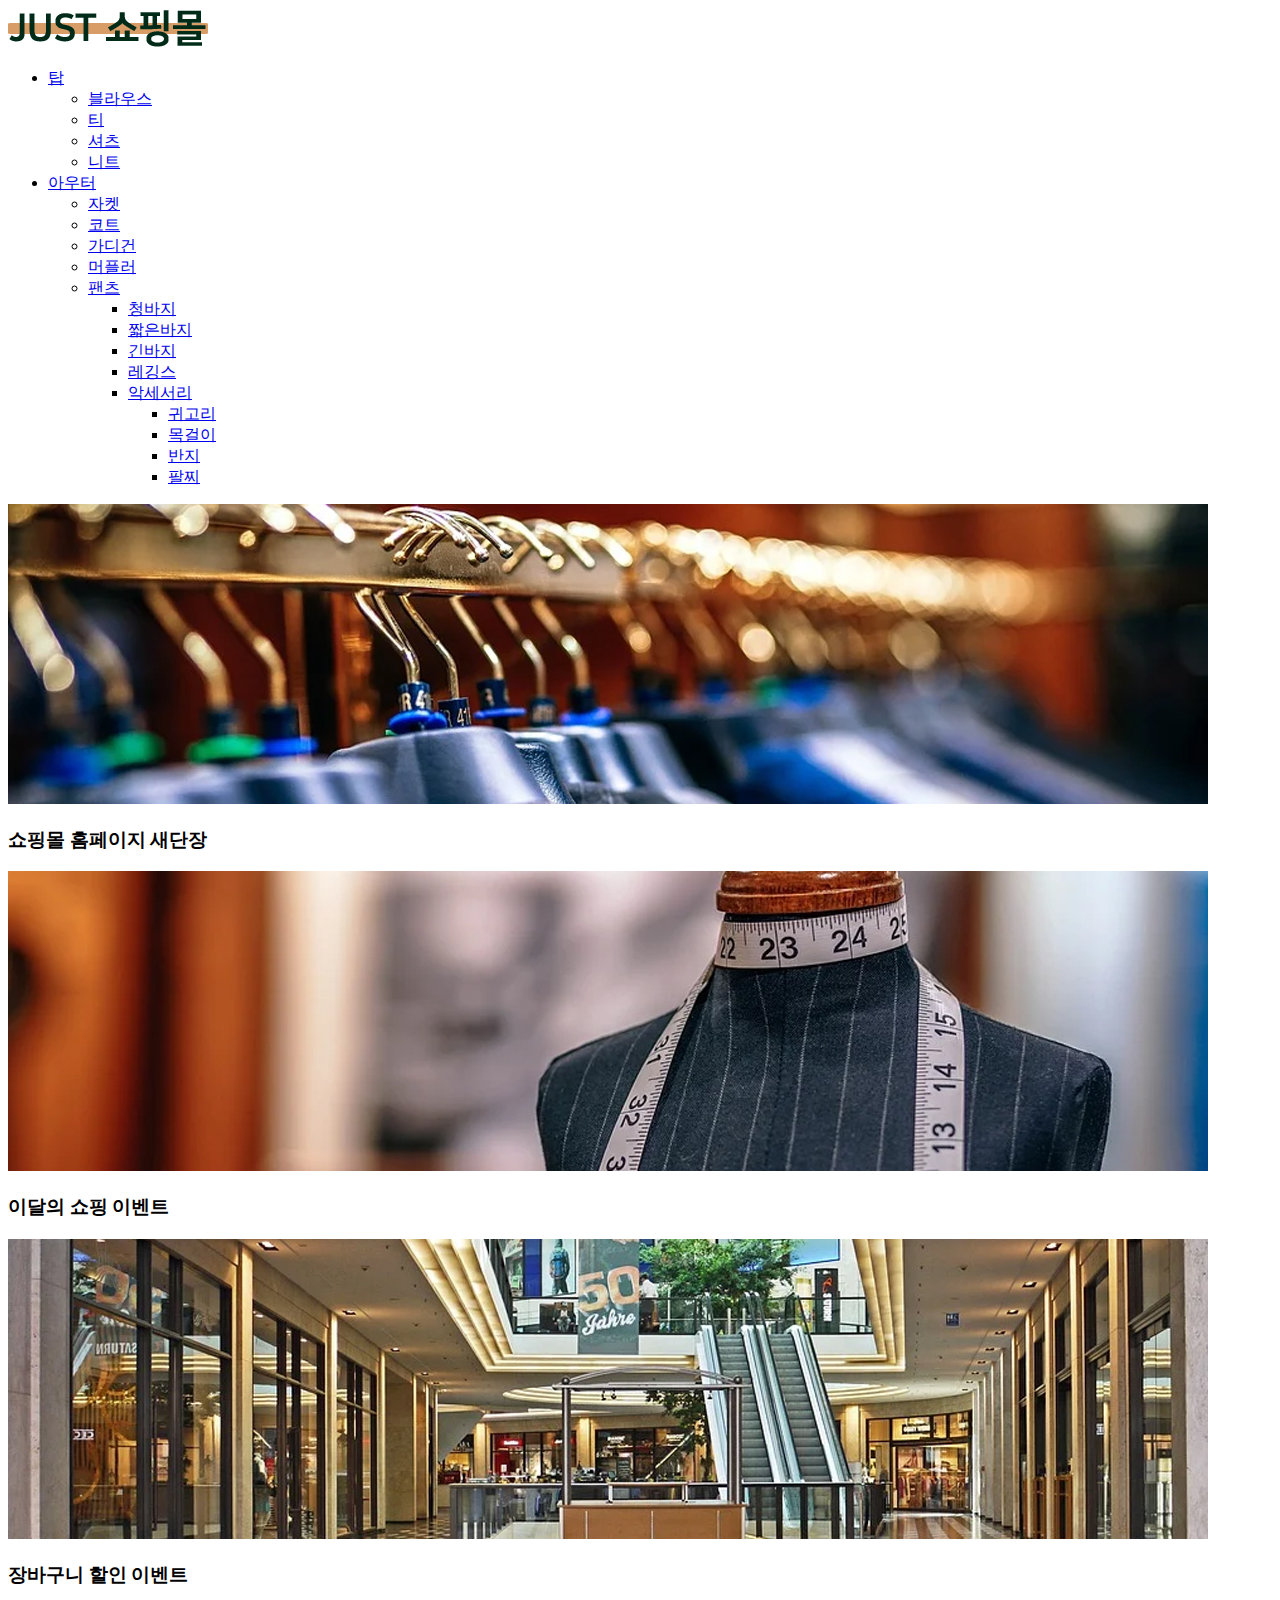
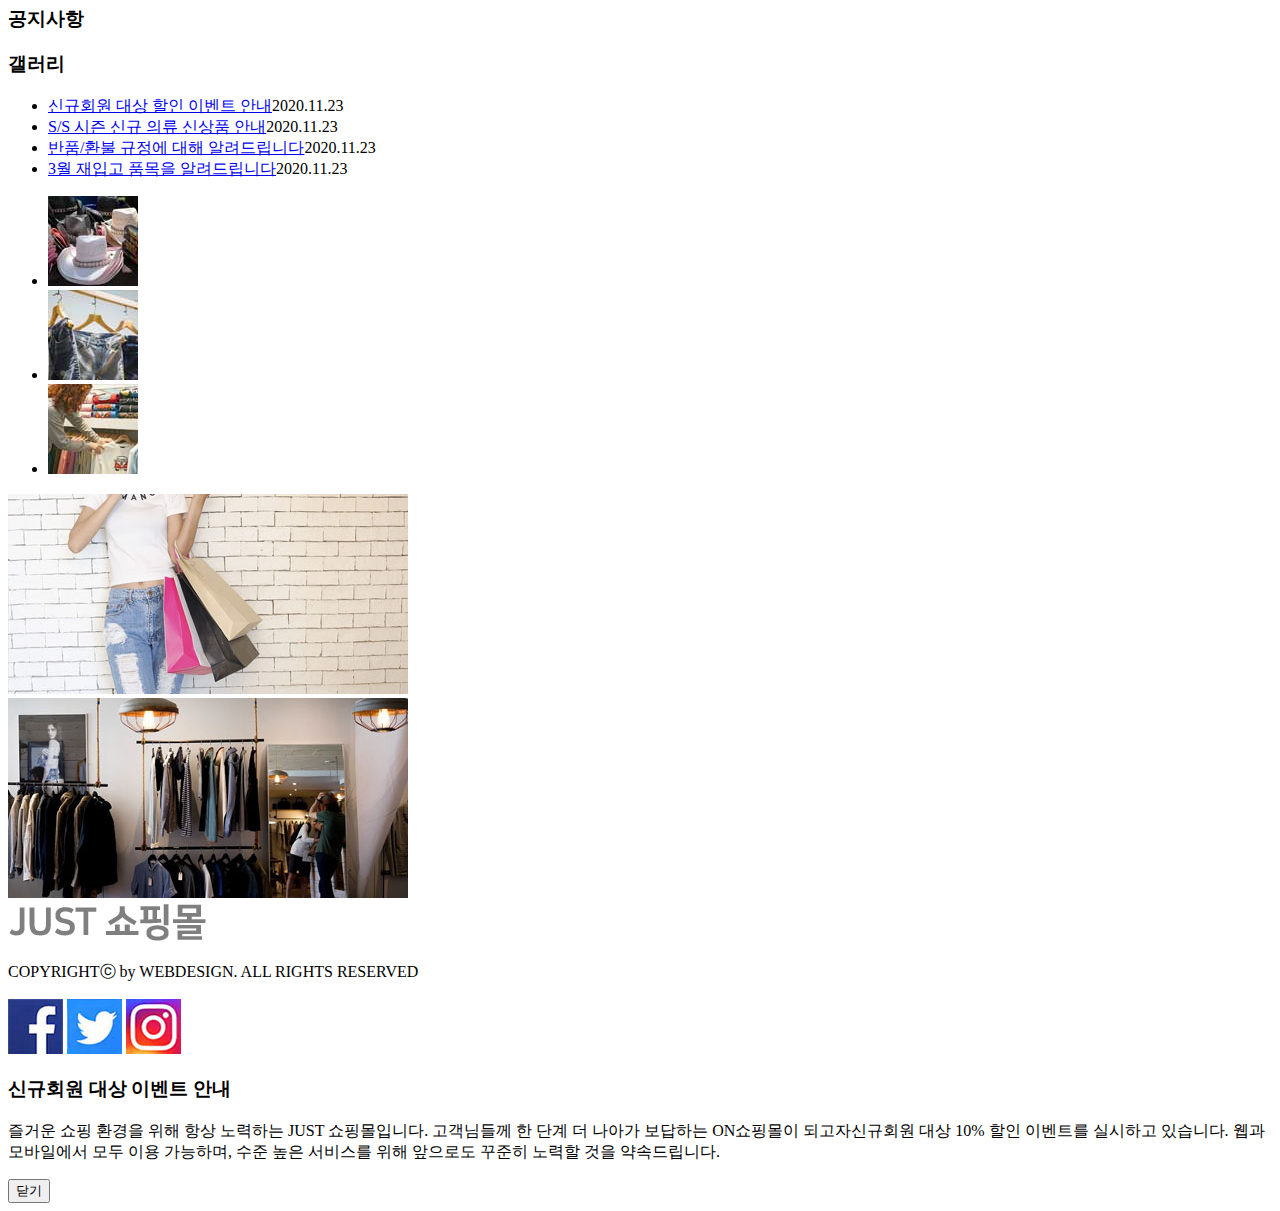
==== a-1/index.html @ 39065d1f "first commit" ====
<!DOCTYPE html>
<html lang="kr">
<head>
    <meta charset="UTF-8">
    <meta name="viewport" content="width=device-width, initial-scale=1.0">
    <title>JUST 쇼핑몰</title>
</head>
<body>
        <div class="wrap">
            <div class="header">
                <div class="logo">
                    <a href="#"><img src="/a-1/images/logo.png" alt="쇼핑몰 로고"></a></div>
                <ul class="gnb">
                    <li>
                        <a href="#">탑</a>
                        <ul class="sub">
                            <li><a href="#">블라우스</a></li>
                            <li><a href="#">티</a></li>
                            <li><a href="#">셔츠</a></li>
                            <li><a href="#">니트</a></li>
                        </ul>
                    </li>
                    <li>
                        <a href="#">아우터</a>
                        <ul class="sub">
                            <li><a href="#">자켓</a></li>
                            <li><a href="#">코트</a></li>
                            <li><a href="#">가디건</a></li>
                            <li><a href="#">머플러</a></li>
                    </li>
                    <li>
                        <a href="#">팬츠</a>
                        <ul class="sub">
                            <li><a href="#">청바지</a></li>
                            <li><a href="#">짧은바지</a></li>
                            <li><a href="#">긴바지</a></li>
                            <li><a href="#">레깅스</a></li>
                    </li>
                    <li>
                        <a href="#">악세서리</a>
                        <ul class="sub">
                            <li><a href="#">귀고리</a></li>
                            <li><a href="#">목걸이</a></li>
                            <li><a href="#">반지</a></li>
                            <li><a href="#">팔찌</a></li>
                    </li>
                </ul>
            </div>
            
            <div class="slider">
                <div class="sliders">
                    <div class="slide">
                        <img src="/a-1/images/img1.jpg" alt="쇼핑몰 홈페이지 새단장">
                        <h3>쇼핑몰 홈페이지 새단장</h3>
                    </div>
                    <div class="slide">
                        <img src="/a-1/images/img2.jpg" alt="이달의 쇼핑 이벤트">
                        <h3>이달의 쇼핑 이벤트</h3>
                    </div>
                    <div class="slide">
                        <img src="/a-1/images/img3.jpg" alt="장바구니 할인 이벤트">
                        <h3>장바구니 할인 이벤트</h3>
                    </div>
                </div>
            </div>

            <div class="contents">
                <div class="tab">
                    <div class="tab_title">
                        <h3>공지사항</h3>
                        <h3>갤러리</h3>
                    </div>
                    <div class="tab_contents">
                        <ul class="notis">
                            <li><a href="#">신규회원 대상 할인 이벤트 안내</a><span>2020.11.23</span></li>
                            <li><a href="#">S/S 시즌 신규 의류 신상품 안내</a><span>2020.11.23</span></li>
                            <li><a href="#">반품/환불 규정에 대해 알려드립니다</a><span>2020.11.23</span></li>
                            <li><a href="#">3월 재입고 품목을 알려드립니다</a><span>2020.11.23</span></li>
                        </ul>
                        <ul class="gellery">
                            <li><a href="#"><img src="/a-1/images/icon1.jpg" alt="갤러리 이미지1"></a></li>
                            <li><a href="#"><img src="/a-1/images/icon2.jpg" alt="갤러리 이미지2"></a></li>
                            <li><a href="#"><img src="/a-1/images/icon3.jpg" alt="갤러리 이미지3"></a></li>
                        </ul>

                    </div>
                </div>
                <div class="banner">
                    <a href="#"><img src="/a-1/images/banner.jpg" alt="배너 이미지"></a>
                </div>
                <div class="link">
                    <a href="#"><img src="/a-1/images/direct.jpg" alt="바로가기 이미지"></a>
                </div>
            </div>

            <div class="footer">
                <div class="f_logo"><img src="/a-1/images/footerLogo.png" alt="저스트 쇼핑몰"></div>
                <p>COPYRIGHTⓒ by WEBDESIGN. ALL RIGHTS RESERVED</p>
                <div class="sns">
                    <a href="#"><img src="/a-1/images/sns1.jpg" alt="페이스북 바로가기"></a>
                    <a href="#"><img src="/a-1/images/sns2.jpg" alt="트위터 바로가기"></a>
                    <a href="#"><img src="/a-1/images/sns3.jpg" alt="인스타그램 바로가기"></a>
                </div>
            </div>
            <div class="modal">
                <h3>신규회원 대상 이벤트 안내</h3>
                <p>즐거운 쇼핑 환경을 위해 항상 노력하는 JUST 쇼핑몰입니다. 고객님들께 한 단계 더 나아가 보답하는 ON쇼핑몰이 되고자신규회원 대상 10% 할인 이벤트를 실시하고 있습니다. 웹과 모바일에서 모두 이용 가능하며, 수준 높은 서비스를 위해 앞으로도 꾸준히 노력할 것을 약속드립니다.</p>
                <button>닫기</button>
            </div>
        </div>
</body>
</html>
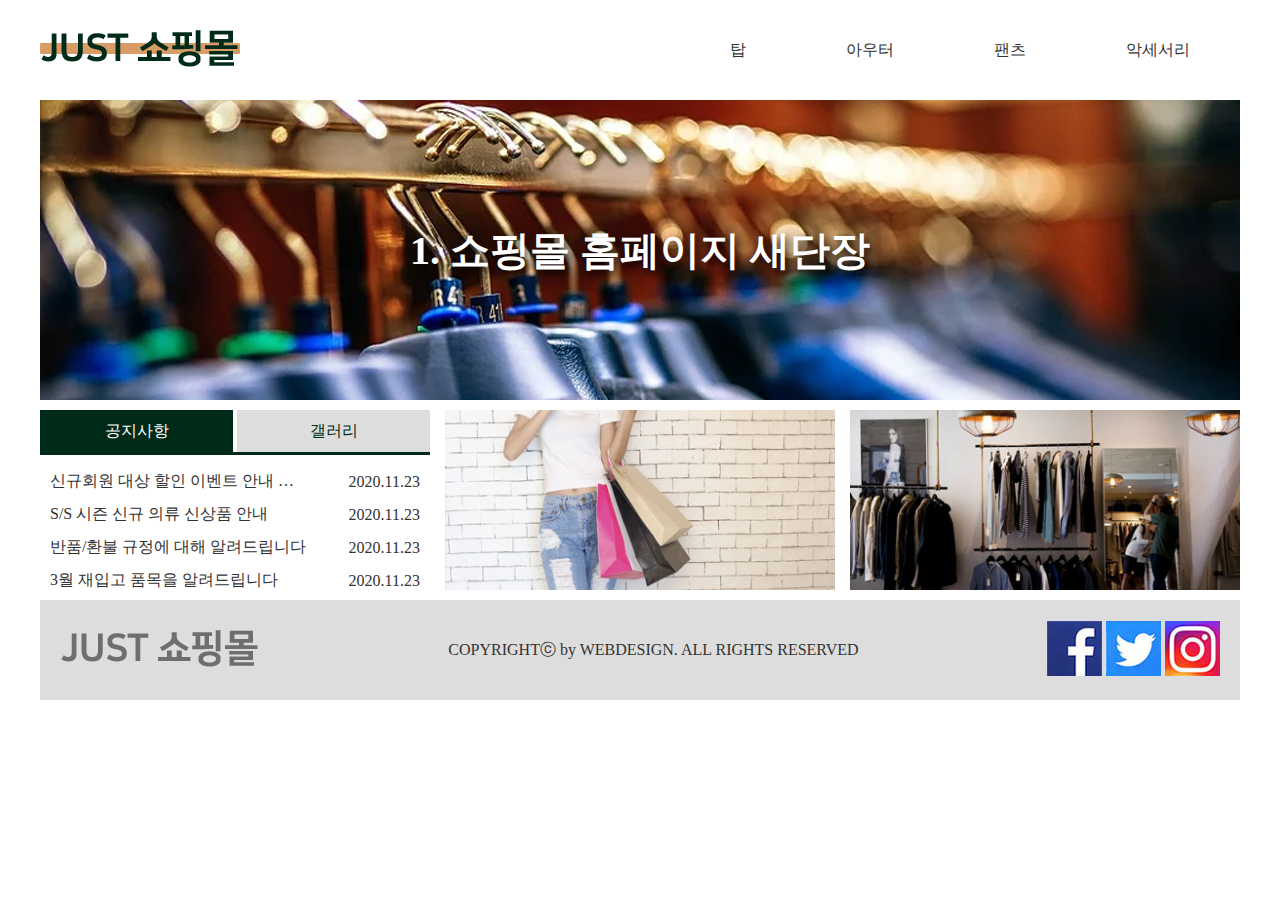
==== commit 0427c882: "0422" ====
--- a/a-1/index.html
+++ b/a-1/index.html
@@ -4,62 +4,66 @@
     <meta charset="UTF-8">
     <meta name="viewport" content="width=device-width, initial-scale=1.0">
     <title>JUST 쇼핑몰</title>
+    <link rel="stylesheet" href="./css/main.css">
 </head>
 <body>
         <div class="wrap">
             <div class="header">
                 <div class="logo">
                     <a href="#"><img src="/a-1/images/logo.png" alt="쇼핑몰 로고"></a></div>
-                <ul class="gnb">
-                    <li>
-                        <a href="#">탑</a>
-                        <ul class="sub">
-                            <li><a href="#">블라우스</a></li>
-                            <li><a href="#">티</a></li>
-                            <li><a href="#">셔츠</a></li>
-                            <li><a href="#">니트</a></li>
-                        </ul>
-                    </li>
-                    <li>
-                        <a href="#">아우터</a>
-                        <ul class="sub">
-                            <li><a href="#">자켓</a></li>
-                            <li><a href="#">코트</a></li>
-                            <li><a href="#">가디건</a></li>
-                            <li><a href="#">머플러</a></li>
-                    </li>
-                    <li>
-                        <a href="#">팬츠</a>
-                        <ul class="sub">
-                            <li><a href="#">청바지</a></li>
-                            <li><a href="#">짧은바지</a></li>
-                            <li><a href="#">긴바지</a></li>
-                            <li><a href="#">레깅스</a></li>
-                    </li>
-                    <li>
-                        <a href="#">악세서리</a>
-                        <ul class="sub">
-                            <li><a href="#">귀고리</a></li>
-                            <li><a href="#">목걸이</a></li>
-                            <li><a href="#">반지</a></li>
-                            <li><a href="#">팔찌</a></li>
-                    </li>
-                </ul>
-            </div>
+                    <ul class="gnb">
+                        <li>
+                            <a href="#">탑</a>
+                            <ul class="sub">
+                                <li><a href="#">블라우스</a></li>
+                                <li><a href="#">티</a></li>
+                                <li><a href="#">셔츠</a></li>
+                                <li><a href="#">니트</a></li>
+                            </ul>
+                        </li>
+                        <li>
+                            <a href="#">아우터</a>
+                            <ul class="sub">
+                                <li><a href="#">자켓</a></li>
+                                <li><a href="#">코드</a></li>
+                                <li><a href="#">가디건</a></li>
+                                <li><a href="#">머플러</a></li>
+                            </ul>
+                        </li>
+                        <li>
+                            <a href="#">팬츠</a>
+                            <ul class="sub">
+                                <li><a href="#">청바지</a></li>
+                                <li><a href="#">짧은바지</a></li>
+                                <li><a href="#">긴바지</a></li>
+                                <li><a href="#">레깅스</a></li>
+                            </ul>
+                        </li>
+                        <li>
+                            <a href="#">악세서리</a>
+                            <ul class="sub">
+                                <li><a href="#">귀걸리</a></li>
+                                <li><a href="#">목걸리</a></li>
+                                <li><a href="#">반지</a></li>
+                                <li><a href="#">팔찌</a></li>
+                            </ul>
+                        </li>
+                    </ul>
+                </div>
             
             <div class="slider">
                 <div class="sliders">
                     <div class="slide">
                         <img src="/a-1/images/img1.jpg" alt="쇼핑몰 홈페이지 새단장">
-                        <h3>쇼핑몰 홈페이지 새단장</h3>
+                        <h2>1. 쇼핑몰 홈페이지 새단장</h2>
                     </div>
                     <div class="slide">
                         <img src="/a-1/images/img2.jpg" alt="이달의 쇼핑 이벤트">
-                        <h3>이달의 쇼핑 이벤트</h3>
+                        <h2>2. 이달의 쇼핑 이벤트</h2>
                     </div>
                     <div class="slide">
                         <img src="/a-1/images/img3.jpg" alt="장바구니 할인 이벤트">
-                        <h3>장바구니 할인 이벤트</h3>
+                        <h2>3. 장바구니 할인 이벤트</h2>
                     </div>
                 </div>
             </div>
@@ -67,12 +71,12 @@
             <div class="contents">
                 <div class="tab">
                     <div class="tab_title">
-                        <h3>공지사항</h3>
-                        <h3>갤러리</h3>
+                        <h3 class="active">공지사항</h3>
+                        <h3 class="">갤러리</h3>
                     </div>
                     <div class="tab_contents">
                         <ul class="notis">
-                            <li><a href="#">신규회원 대상 할인 이벤트 안내</a><span>2020.11.23</span></li>
+                            <li><a href="#">신규회원 대상 할인 이벤트 안내 신규회원 대상 할인 이벤트 안내</a><span>2020.11.23</span></li>
                             <li><a href="#">S/S 시즌 신규 의류 신상품 안내</a><span>2020.11.23</span></li>
                             <li><a href="#">반품/환불 규정에 대해 알려드립니다</a><span>2020.11.23</span></li>
                             <li><a href="#">3월 재입고 품목을 알려드립니다</a><span>2020.11.23</span></li>
--- a/a-1/css/main.css
+++ b/a-1/css/main.css
@@ -0,0 +1,223 @@
+* {
+    margin: 0;
+    padding: 0;
+    box-sizing: border-box;
+}
+
+ul {
+    list-style: none;
+}
+
+a {
+    text-decoration: none;
+    color: inherit;
+}
+
+body {
+    color: #333;
+    background-color: #fff;
+}
+
+.wrap {
+    width: 1200px;
+    margin: 0 auto;
+}
+
+.header {
+    display: flex;
+    align-items: center;
+    justify-content: space-between;
+}
+
+.gnb {
+    display: flex;
+    align-items: center;
+}
+
+.gnb > li {
+    position: relative;
+}
+
+.gnb > li > a {
+    display: block;
+    height: 100px;
+    line-height: 100px;
+    padding: 0 50px;
+}
+
+.gnb > li:hover > a {
+    color: #fff;
+    background-color: #002b19;
+}
+
+.gnb .sub {
+    display: none;
+    position: absolute;
+    top: 100px;
+    left: 0;
+    width: 100%;
+    text-align: center;
+    border: 1px solid #002b19;
+    padding: 10px;
+}
+
+.gnb .sub li a {
+    display: block;
+    padding: 14px;
+}
+
+.gnb .sub li a:hover {
+    background-color: #002b19;
+    color: #fff;
+}
+
+.slider {
+    height: 300px;
+    overflow: hidden;
+}
+
+
+
+.sliders {}
+
+.slide {
+    position: relative;
+}
+
+.slide h2 {
+    position: absolute;
+    top: 50%;
+    left: 50%;
+    color: #fff;
+    font-size: 40px;
+    text-shadow: 3px 3px 8px rgba(0, 0, 0, 1);
+    transform: translate(-50%, -50%);
+}
+
+.slide img {
+    display: block;
+}
+
+.contents {
+    height: 200px;
+    display: flex;
+    gap: 15px;
+    padding: 10px 0px;
+}
+
+.tab {}
+
+.tab, .banner, .link {
+    width: 390px;
+}
+
+.banner img, .link img {
+    width: 100%;
+    height: 100%;
+    object-fit: cover;
+}
+
+.tab_title {
+    display: flex;
+    gap: 4px;
+    border-bottom: 3px solid #002b19;
+}
+
+.tab_title h3 {
+    height: 42px;
+    background-color: #ddd;
+    color: #002b19;
+    flex: 1;
+    text-align: center;
+    line-height: 42px;
+    font-weight: normal;
+    font-size: 16px;
+    cursor: pointer;
+}
+
+.tab_title h3.active {
+    background-color: #002b19;
+    color: #fff;
+}
+
+.tab_contents .notis{
+    padding: 10px;
+    display: block;
+}
+
+.notis {
+    display: flex;
+    justify-content: space-between;
+}
+
+
+.notis li {
+    display: flex;
+    justify-content: space-between;
+    align-items: center;
+}
+
+.notis li a {
+    width: 70%;
+    display: block;
+    padding: 6px 0;
+    white-space: nowrap;
+    overflow: hidden;
+    text-overflow: ellipsis;
+}
+
+.notis li a:hover {
+    text-decoration: underline;
+}
+
+.gellery {
+    text-align: center;
+    display: none;
+}
+
+.gellery li {
+    display: inline-block;
+    padding: 25px 14px;
+}
+
+.banner {}
+
+.link {}
+
+.footer {
+    height: 100px;
+    display: flex;
+    align-items: center;
+    justify-content: space-between;
+    padding: 20px;
+    background-color: #ddd;
+    /* 크기 갭 */
+}
+
+.modal {
+    position: absolute;
+    top: 30%;
+    left: 50%;
+    width: 400px;
+    height: 340px;
+    background-color: #fff;
+    border: 1px solid #002b19;
+    padding: 30px;
+    transform: translate(-50%, -50%);
+    display: none;    
+}
+
+.modal h3 {
+    font-size: 24px;
+}
+
+.modal p {
+    margin: 20px 0;
+    line-height: 1.5;
+}
+.modal button {
+    border: none;
+    padding: 6px 10px;
+    background-color: #002b19;
+    color: #fff;
+}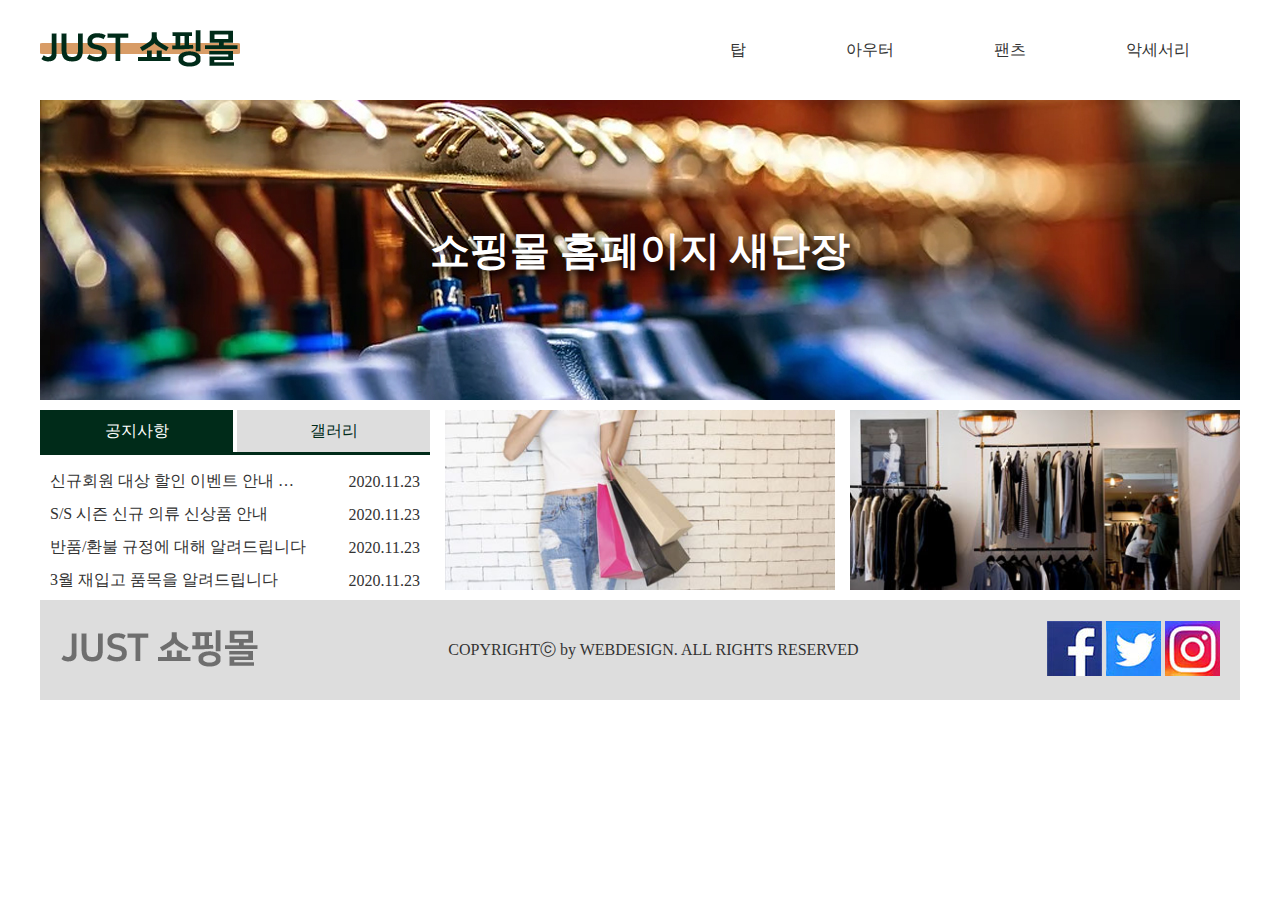
==== commit 427d490e: "jquery" ====
--- a/a-1/index.html
+++ b/a-1/index.html
@@ -1,10 +1,11 @@
 <!DOCTYPE html>
-<html lang="kr">
+<html lang="ko">
 <head>
     <meta charset="UTF-8">
     <meta name="viewport" content="width=device-width, initial-scale=1.0">
     <title>JUST 쇼핑몰</title>
     <link rel="stylesheet" href="./css/main.css">
+    <script src="./sciript/jquery-1.12.4.js"></script>
 </head>
 <body>
         <div class="wrap">
@@ -55,15 +56,15 @@
                 <div class="sliders">
                     <div class="slide">
                         <img src="/a-1/images/img1.jpg" alt="쇼핑몰 홈페이지 새단장">
-                        <h2>1. 쇼핑몰 홈페이지 새단장</h2>
+                        <h2>쇼핑몰 홈페이지 새단장</h2>
                     </div>
                     <div class="slide">
                         <img src="/a-1/images/img2.jpg" alt="이달의 쇼핑 이벤트">
-                        <h2>2. 이달의 쇼핑 이벤트</h2>
+                        <h2>이달의 쇼핑 이벤트</h2>
                     </div>
                     <div class="slide">
                         <img src="/a-1/images/img3.jpg" alt="장바구니 할인 이벤트">
-                        <h2>3. 장바구니 할인 이벤트</h2>
+                        <h2>장바구니 할인 이벤트</h2>
                     </div>
                 </div>
             </div>
@@ -72,16 +73,16 @@
                 <div class="tab">
                     <div class="tab_title">
                         <h3 class="active">공지사항</h3>
-                        <h3 class="">갤러리</h3>
+                        <h3>갤러리</h3>
                     </div>
                     <div class="tab_contents">
-                        <ul class="notis">
-                            <li><a href="#">신규회원 대상 할인 이벤트 안내 신규회원 대상 할인 이벤트 안내</a><span>2020.11.23</span></li>
+                        <ul class="notis item">
+                            <li><a href="#" id="showModal">신규회원 대상 할인 이벤트 안내 신규회원 대상 할인 이벤트 안내</a><span>2020.11.23</span></li>
                             <li><a href="#">S/S 시즌 신규 의류 신상품 안내</a><span>2020.11.23</span></li>
                             <li><a href="#">반품/환불 규정에 대해 알려드립니다</a><span>2020.11.23</span></li>
                             <li><a href="#">3월 재입고 품목을 알려드립니다</a><span>2020.11.23</span></li>
                         </ul>
-                        <ul class="gellery">
+                        <ul class="gellery item">
                             <li><a href="#"><img src="/a-1/images/icon1.jpg" alt="갤러리 이미지1"></a></li>
                             <li><a href="#"><img src="/a-1/images/icon2.jpg" alt="갤러리 이미지2"></a></li>
                             <li><a href="#"><img src="/a-1/images/icon3.jpg" alt="갤러리 이미지3"></a></li>
@@ -109,8 +110,65 @@
             <div class="modal">
                 <h3>신규회원 대상 이벤트 안내</h3>
                 <p>즐거운 쇼핑 환경을 위해 항상 노력하는 JUST 쇼핑몰입니다. 고객님들께 한 단계 더 나아가 보답하는 ON쇼핑몰이 되고자신규회원 대상 10% 할인 이벤트를 실시하고 있습니다. 웹과 모바일에서 모두 이용 가능하며, 수준 높은 서비스를 위해 앞으로도 꾸준히 노력할 것을 약속드립니다.</p>
-                <button>닫기</button>
+                <button id="closeModal">닫기</button>
             </div>
         </div>
+
+
+        <script>
+            $(function(){
+                // gnb
+                $(".gnb").hover(
+                    function(){
+                        $(".sub").stop().slideDown()
+                    },
+                    function(){
+                        $(".sub").stop().slideUp()
+                    }
+                )
+                // modal
+                $("#showModal").click(function(){
+                    $(".modal").show()
+                })
+                $("#closeModal").click(function(){
+                    $(".modal").hide()
+                })
+                // silde
+
+                // console.log ($(".sliders"))
+                // console.log ($(".slide"))
+                // console.log ($(".slide").eq(0))
+                // ㄴ확인용
+                // .stop() 중요
+                // 육각형/메소드/()마무리    
+
+                setInterval(function(){
+                    $(".sliders").animate({top: "-100%"}, function(){
+                        $(this).append($(".slide").eq(0))
+                        $(this).css("top", 0)  
+                    })
+                    }, 2000)
+                    
+                // tab
+                // console.log ($(".tap_title h3"))
+                // console.log ($(".tab_contents .item"))
+
+                $(".tab_title h3").click(function(){
+                $(".tab_title h3").removeClass("active")
+                $(this).addClass("active")
+
+                var idx = $(this).index()
+                        $(".tab_contents .item").hide()
+                        $(".tab_contents .item").eq(idx).show()
+               
+               s
+                
+                // console.log(idx)
+                // console.log($(this).index())
+
+            })
+        })  
+        </script>
+
 </body>
 </html>--- a/a-1/css/main.css
+++ b/a-1/css/main.css
@@ -32,6 +32,7 @@
 .gnb {
     display: flex;
     align-items: center;
+    z-index: 1;
 }
 
 .gnb > li {
@@ -58,7 +59,8 @@
     width: 100%;
     text-align: center;
     border: 1px solid #002b19;
-    padding: 10px;
+    /* padding: 10px; */
+    background-color: #ddd;
 }
 
 .gnb .sub li a {
@@ -74,11 +76,16 @@
 .slider {
     height: 300px;
     overflow: hidden;
-}
-
-
-
-.sliders {}
+    position: relative;
+}
+
+
+
+.sliders {
+    position: absolute;
+    top: 0;
+    left: 0;
+}
 
 .slide {
     position: relative;
@@ -200,11 +207,12 @@
     left: 50%;
     width: 400px;
     height: 340px;
-    background-color: #fff;
-    border: 1px solid #002b19;
+    color: #fff;
+    background-color: #002b19;
+    border: 3px double #d89c66;
     padding: 30px;
     transform: translate(-50%, -50%);
-    display: none;    
+    display: none;
 }
 
 .modal h3 {
@@ -218,6 +226,10 @@
 .modal button {
     border: none;
     padding: 6px 10px;
-    background-color: #002b19;
-    color: #fff;
-}+    background-color: #d89c66;
+    color: #fff;
+}
+
+.modal button:hover {
+    text-decoration: underline;
+}
